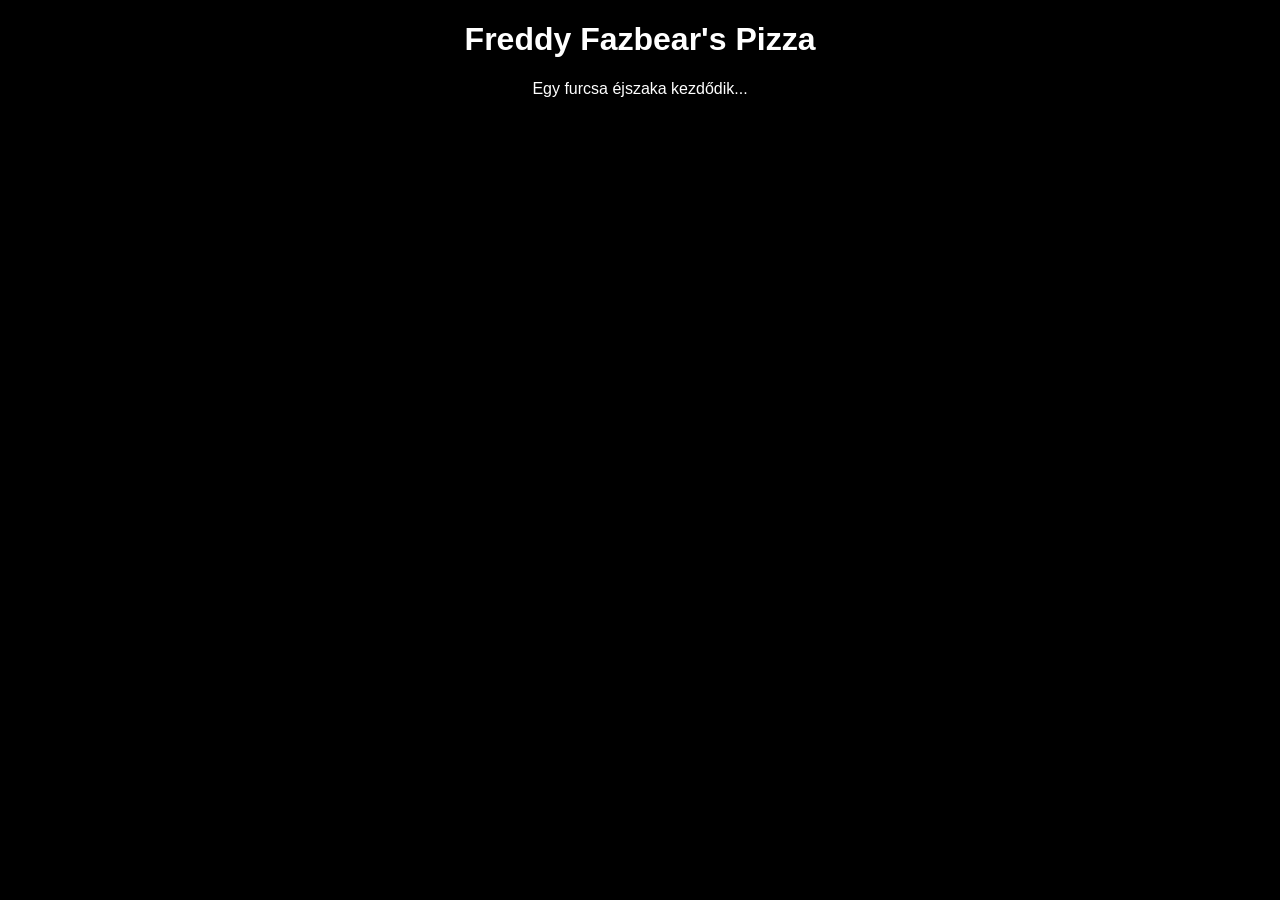
==== fnaf.html @ fc074776 "bónusz munka" ====
<!DOCTYPE html>
<html lang="hu">

<head>
<meta charset="UTF-8">
<title>FNAF</title>

<style>

body {
    background: black;
    color: white;
    text-align: center;
    font-family: Arial;
}


#itsme {
    display: none;
    position: fixed;
    inset: 0;
    background: black;
    color: white;
    font-size: 100px;
    font-weight: bold;
    justify-content: center;
    align-items: center;
}


#golden {
    display: none;
    position: fixed;
    inset: 0;
}


#golden img {
    width: 100%;
    height: 100%;
    object-fit: cover;
}

</style>

</head>


<body>


<h1>Freddy Fazbear's Pizza</h1>

<p>
Egy furcsa éjszaka kezdődik...
</p>


<div id="itsme">
    IT'S ME
</div>


<div id="golden">

    <img src="Gf2.jpg">

</div>


<audio id="jumpscareSound">
    <source src="jumpscare.mp3" type="audio/mpeg">
</audio>



<script>

const itsme = document.getElementById("itsme");
const golden = document.getElementById("golden");
const sound = document.getElementById("jumpscareSound");


// 2 perc után IT'S ME

setTimeout(()=>{

    itsme.style.display = "flex";

},120000);



// 2 másodperccel később Golden Freddy jumpscare

setTimeout(()=>{

    itsme.style.display = "none";

    golden.style.display = "block";

    sound.currentTime = 0;
    sound.play();

},122000);


</script>


</body>

</html>
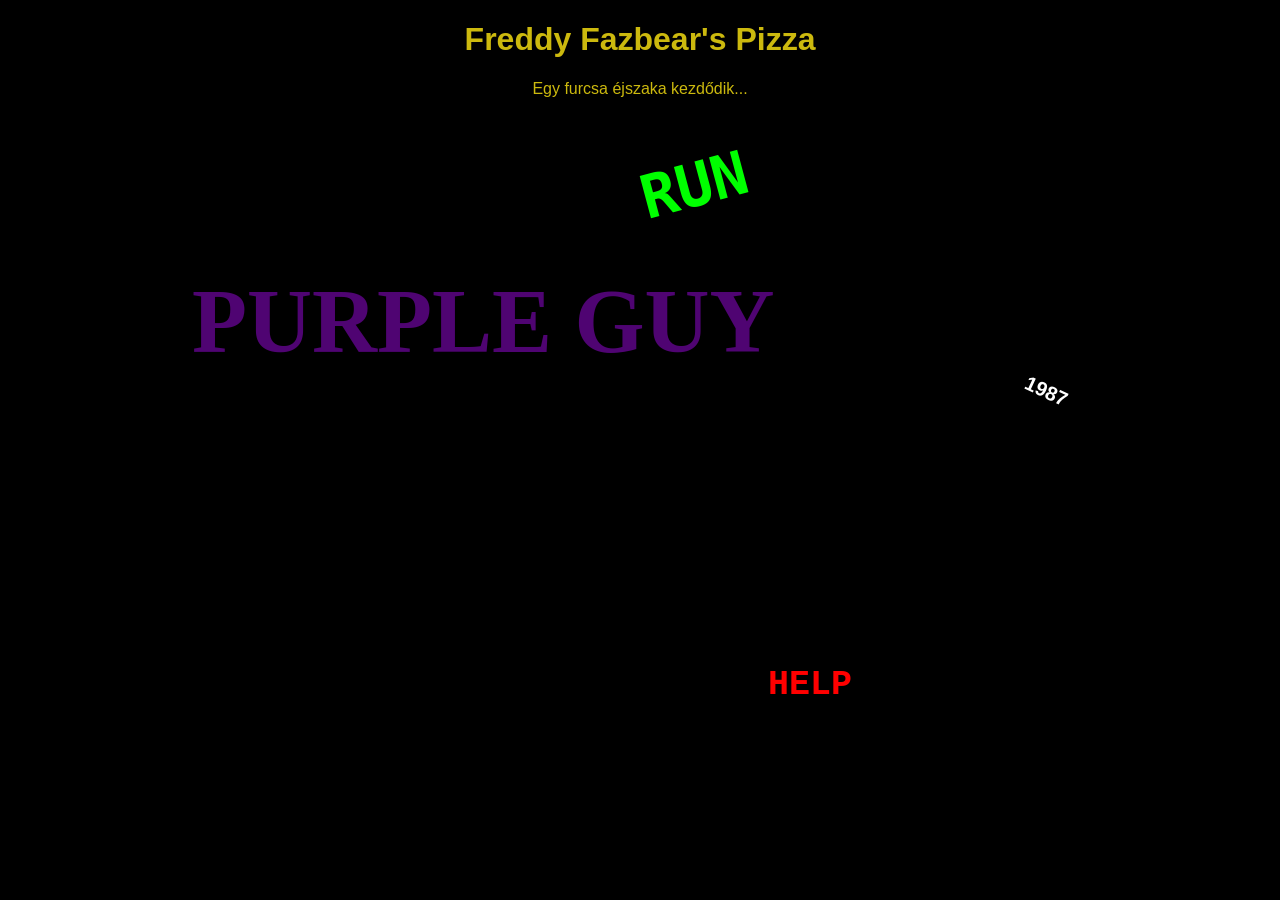
==== commit 7b23fa92: "finomítás" ====
--- a/fnaf.html
+++ b/fnaf.html
@@ -2,7 +2,12 @@
 <html lang="hu">
 
 <head>
+
 <meta charset="UTF-8">
+<meta name="viewport" content="width=device-width, initial-scale=1.0">
+
+<link rel="stylesheet" href="fnaf.css">
+
 <title>FNAF</title>
 
 <style>
@@ -15,30 +20,48 @@
 }
 
 
+/* IT'S ME szöveg */
+
 #itsme {
+
     display: none;
     position: fixed;
     inset: 0;
+
     background: black;
     color: white;
-    font-size: 100px;
+
+    font-size: 80px;
     font-weight: bold;
+
     justify-content: center;
     align-items: center;
-}
-
+
+    cursor: pointer;
+
+}
+
+
+
+/* Golden Freddy jumpscare */
 
 #golden {
+
     display: none;
+
     position: fixed;
     inset: 0;
+
 }
 
 
 #golden img {
+
     width: 100%;
     height: 100%;
+
     object-fit: cover;
+
 }
 
 </style>
@@ -49,61 +72,167 @@
 <body>
 
 
-<h1>Freddy Fazbear's Pizza</h1>
-
-<p>
+<h1 class="gold">Freddy Fazbear's Pizza</h1>
+
+<p class="gold">
 Egy furcsa éjszaka kezdődik...
 </p>
 
 
+<div class="glitch-text">
+
+    <p class="text1">PURPLE GUY</p>
+
+    <p class="text2">HELP</p>
+
+    <p class="text3">1987</p>
+
+    <p class="text4">RUN</p>
+
+</div>
+
+
+
 <div id="itsme">
+
     IT'S ME
+
 </div>
 
 
+
 <div id="golden">
 
-    <img src="Gf2.jpg">
+<img id="goldenImage" src="Gf2.jpg">
 
 </div>
 
 
+
 <audio id="jumpscareSound">
-    <source src="jumpscare.mp3" type="audio/mpeg">
+
+<source src="jumpscare.mp3" type="audio/mpeg">
+
 </audio>
 
 
 
+
 <script>
+
 
 const itsme = document.getElementById("itsme");
 const golden = document.getElementById("golden");
 const sound = document.getElementById("jumpscareSound");
 
 
-// 2 perc után IT'S ME
+let clicks = 0;
+let textSize = 20;
+
+
+// 1 perc után megjelenik
 
 setTimeout(()=>{
 
-    itsme.style.display = "flex";
-
-},120000);
-
-
-
-// 2 másodperccel később Golden Freddy jumpscare
-
-setTimeout(()=>{
-
-    itsme.style.display = "none";
-
-    golden.style.display = "block";
-
-    sound.currentTime = 0;
+
+    itsme.style.display = "block";
+
+
+    let startX = Math.random() * 80;
+    let startY = Math.random() * 80;
+
+
+    itsme.style.left = startX + "%";
+    itsme.style.top = startY + "%";
+
+
+    itsme.classList.add("shake");
+
+
+
+    // lassan középre megy és nő
+
+    setTimeout(()=>{
+
+
+        itsme.style.left = "50%";
+        itsme.style.top = "50%";
+
+        itsme.style.transform = "translate(-50%, -50%)";
+
+        itsme.style.fontSize = "120px";
+
+
+    },500);
+
+
+
+},60000);
+
+
+
+
+
+// kattintások
+
+itsme.addEventListener("click", ()=>{
+
+
+clicks++;
+
+
+
+// első 20 kattintásig nő
+
+if(clicks <= 20){
+
+    textSize += 10;
+
+    itsme.style.fontSize = textSize + "px";
+
+}
+
+
+
+// 49-nél megáll
+
+if(clicks === 49){
+
+    itsme.classList.remove("shake");
+
+}
+
+
+
+
+// 50-nél jumpscare
+
+if(clicks === 50){
+
+
+    itsme.style.display="none";
+
+
+    golden.style.display="block";
+
+
+    sound.currentTime=0;
+
     sound.play();
 
-},122000);
-
+
+
+    setTimeout(()=>{
+
+        window.location.replace("tbr.html");
+
+    },5000);
+
+
+}
+
+
+});
 
 </script>
 
--- a/fnaf.css
+++ b/fnaf.css
@@ -0,0 +1,171 @@
+.gold {
+    color: rgb(204, 185, 14);
+}
+
+.glitch-text p {
+    position: absolute;
+    font-weight: bold;
+}
+
+
+/* nagy sárga szöveg */
+
+.text1 {
+    top: 20%;
+    left: 15%;
+    font-size: 90px;
+    color: rgb(79, 4, 114);
+    font-family: Impact;
+}
+
+
+
+/* piros kis szöveg */
+
+.text2 {
+    top: 70%;
+    left: 60%;
+    font-size: 35px;
+    color: red;
+    font-family: Courier New;
+}
+
+
+
+/* fehér eldugott szöveg */
+
+.text3 {
+    top: 40%;
+    left: 80%;
+    font-size: 20px;
+    color: white;
+    transform: rotate(25deg);
+}
+
+
+
+/* zöld hibás szöveg */
+
+.text4 {
+    top: 10%;
+    left: 50%;
+    font-size: 60px;
+    color: lime;
+    font-family: monospace;
+    transform: rotate(-15deg);
+}
+
+.glitch {
+    animation: glitch 0.2s infinite;
+}
+
+
+@keyframes glitch {
+
+    0% {
+        transform: translate(0);
+    }
+
+    25% {
+        transform: translate(5px,-3px);
+    }
+
+    50% {
+        transform: translate(-5px,3px);
+    }
+
+    75% {
+        transform: translate(3px,5px);
+    }
+
+    100% {
+        transform: translate(0);
+    }
+
+}
+
+#itsme {
+
+    display:none;
+
+    position:fixed;
+
+    color:white;
+
+    font-size:20px;
+
+    font-weight:bold;
+
+    cursor:pointer;
+
+    z-index:10;
+
+    transition:
+    top 3s ease-in-out,
+    left 3s ease-in-out,
+    font-size 3s ease-in-out;
+
+}
+
+
+.shake {
+
+    animation: shake 0.1s infinite;
+
+}
+
+
+@keyframes shake {
+
+    0% {
+        transform: translate(0,0);
+    }
+
+    25% {
+        transform: translate(5px,-5px);
+    }
+
+    50% {
+        transform: translate(-5px,5px);
+    }
+
+    75% {
+        transform: translate(5px,5px);
+    }
+
+    100% {
+        transform: translate(0,0);
+    }
+
+}
+
+@keyframes moveGlitch {
+
+0% {
+    transform: translate(0,0);
+}
+
+25% {
+    transform: translate(80px,30px);
+}
+
+50% {
+    transform: translate(-40px,100px);
+}
+
+75% {
+    transform: translate(50px,-40px);
+}
+
+100% {
+    transform: translate(0,0);
+}
+
+}
+
+
+#itsme {
+
+animation: moveGlitch 4s infinite;
+
+}
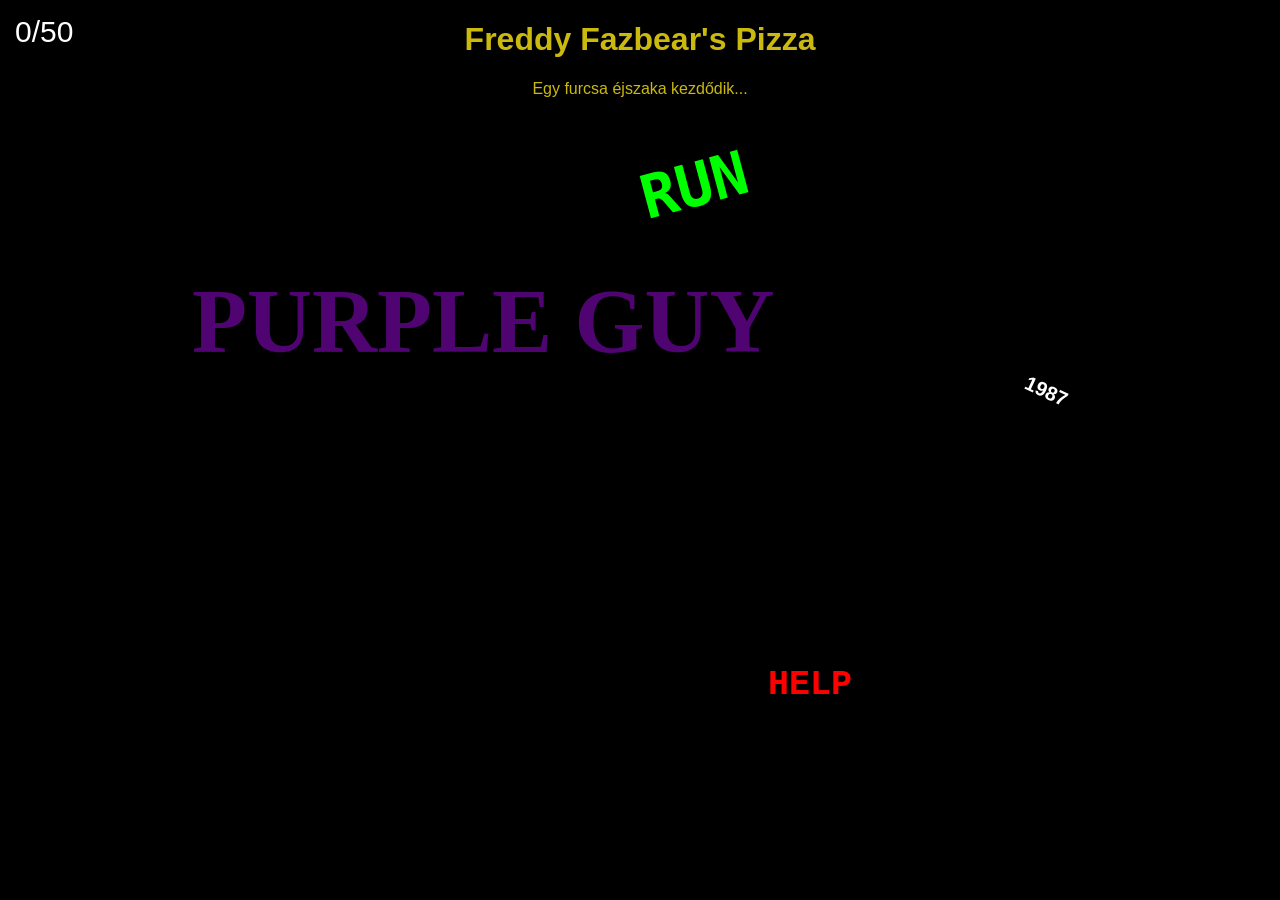
==== commit 160b036b: "spring" ====
--- a/fnaf.html
+++ b/fnaf.html
@@ -71,6 +71,7 @@
 
 <body>
 
+<div id="counter">0/50</div>
 
 <h1 class="gold">Freddy Fazbear's Pizza</h1>
 
@@ -81,7 +82,7 @@
 
 <div class="glitch-text">
 
-    <p class="text1">PURPLE GUY</p>
+    <p class="text1" id="purpleGuy">PURPLE GUY</p>
 
     <p class="text2">HELP</p>
 
@@ -111,12 +112,16 @@
 
 <audio id="jumpscareSound">
 
-<source src="jumpscare.mp3" type="audio/mpeg">
+<source src="GOLDEN-JUPMSCARE.ogg" type="audio/mpeg">
 
 </audio>
 
 
-
+<div id="spring">
+
+    <img src="spring.jpg">
+
+</div>
 
 <script>
 
@@ -125,6 +130,12 @@
 const golden = document.getElementById("golden");
 const sound = document.getElementById("jumpscareSound");
 
+const counter = document.getElementById("counter");
+const purpleGuy = document.getElementById("purpleGuy");
+const spring = document.getElementById("spring");
+
+
+
 
 let clicks = 0;
 let textSize = 20;
@@ -180,13 +191,22 @@
 
 clicks++;
 
+counter.innerHTML = clicks + "/50";
+
+// 45-től villogni kezd
+if(clicks === 45){
+
+    counter.classList.add("flash");
+
+}
+
 
 
 // első 20 kattintásig nő
 
 if(clicks <= 20){
 
-    textSize += 10;
+    textSize += 5;
 
     itsme.style.fontSize = textSize + "px";
 
@@ -205,32 +225,45 @@
 
 
 
-// 50-nél jumpscare
-
 if(clicks === 50){
 
-
-    itsme.style.display="none";
-
-
-    golden.style.display="block";
-
-
-    sound.currentTime=0;
-
+    counter.innerHTML = "50/50";
+    counter.style.color = "red";
+
+    counter.classList.remove("flash");
+    counter.classList.add("flashFast");
+
+}
+
+// 51. kattintás
+if(clicks === 51){
+
+    counter.innerHTML = "YOU ARE DEAD";
+
+    itsme.style.display = "none";
+
+    golden.style.display = "block";
+
+    sound.currentTime = 0;
     sound.play();
 
-
-
     setTimeout(()=>{
 
         window.location.replace("tbr.html");
 
     },5000);
 
-
-}
-
+}
+
+
+}
+
+
+);
+
+purpleGuy.addEventListener("click", ()=>{
+
+    spring.style.display = "block";
 
 });
 
--- a/fnaf.css
+++ b/fnaf.css
@@ -84,12 +84,13 @@
 
 }
 
-#itsme {
+#itsme{
 
     display:none;
-
     position:fixed;
 
+    background:transparent;
+
     color:white;
 
     font-size:20px;
@@ -99,6 +100,9 @@
     cursor:pointer;
 
     z-index:10;
+
+    width: auto;
+    height: auto;
 
     transition:
     top 3s ease-in-out,
@@ -164,8 +168,67 @@
 }
 
 
-#itsme {
-
-animation: moveGlitch 4s infinite;
+#itsme.move {
+
+    animation: moveGlitch 4s infinite;
+
+}
+
+#counter{
+
+    position:fixed;
+    top:15px;
+    left:15px;
+
+    color:white;
+    font-size:30px;
+    font-family:Arial;
+
+    z-index:999;
+
+}
+
+#spring{
+
+    display:none;
+    position:fixed;
+    inset:0;
+    z-index:9999;
+
+}
+
+#spring img{
+
+    width:100%;
+    height:100%;
+    object-fit:cover;
+
+}
+
+@keyframes flash{
+
+    0%{
+        opacity:1;
+    }
+
+    50%{
+        opacity:0;
+    }
+
+    100%{
+        opacity:1;
+    }
+
+}
+
+.flash{
+
+    animation: flash 0.6s infinite;
+
+}
+
+.flashFast{
+
+    animation: flash 0.2s infinite;
 
 }
